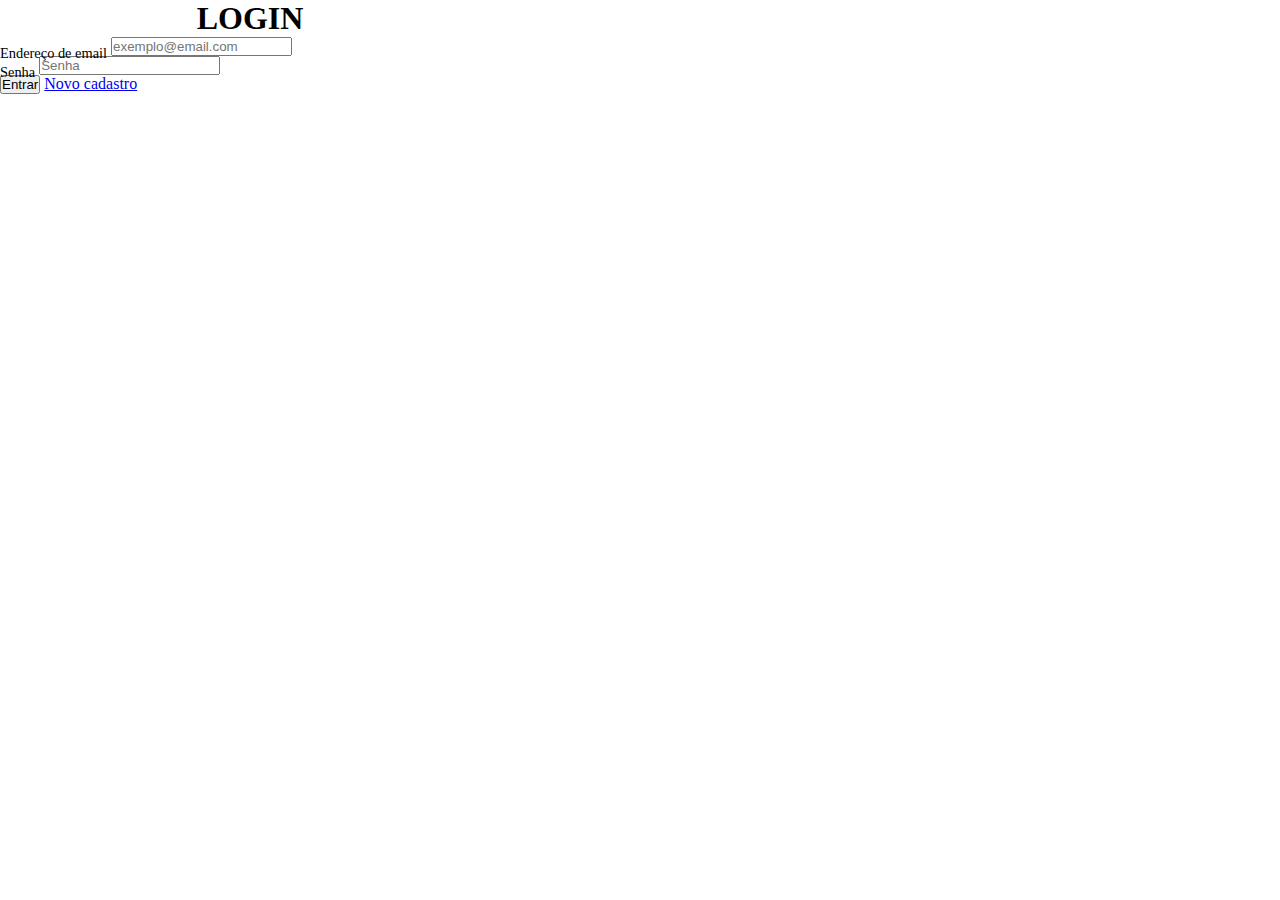
==== index.html @ b013ba86 "Inicio projeto php" ====
<!DOCTYPE html>
<html lang="pt-BR">
<head>
    <meta charset="UTF-8">
    <meta http-equiv="X-UA-Compatible" content="IE=edge">
    <meta name="viewport" content="width=device-width, initial-scale=1.0">
    <title>Login</title>
    <link rel="stylesheet" href="https://stackpath.bootstrapcdn.com/bootstrap/4.1.3/css/bootstrap.min.css" integrity="sha384-MCw98/SFnGE8fJT3GXwEOngsV7Zt27NXFoaoApmYm81iuXoPkFOJwJ8ERdknLPMO" crossorigin="anonymous">
    <link rel="stylesheet" href="css/styleLogin.css">
</head>
<body>
    
    <form class="container mt-5" style="max-width: 500px;">
        <h1 style="text-align: center;">LOGIN</h1>
        <div class="form-login">
            <div class="form-group">
                <label for="exampleInputEmail1" class="label">Endereço de email</label>
                <input type="email" class="form-control" aria-describedby="emailHelp" placeholder="exemplo@email.com" name="email" id="email">
            </div>
            <div class="form-group">
                <label for="exampleInputPassword1" class="label">Senha</label>
                <input type="password" class="form-control" placeholder="Senha" name="senha" id="senha">
            </div>
            <div class="form-group">
                <button type="submit" class="btn btn-primary">Entrar</button>
                <a href="pages/cadastrar.html">Novo cadastro</a>
            </div>
        </div>
    </form>



    <!-- JAVASCRIPT BOOTSTRAP -->
    <script src="js/login.js"></script>

    <script src="https://code.jquery.com/jquery-3.3.1.slim.min.js" integrity="sha384-q8i/X+965DzO0rT7abK41JStQIAqVgRVzpbzo5smXKp4YfRvH+8abtTE1Pi6jizo" crossorigin="anonymous"></script>
    <script src="https://cdnjs.cloudflare.com/ajax/libs/popper.js/1.14.3/umd/popper.min.js" integrity="sha384-ZMP7rVo3mIykV+2+9J3UJ46jBk0WLaUAdn689aCwoqbBJiSnjAK/l8WvCWPIPm49" crossorigin="anonymous"></script>
    <script src="https://stackpath.bootstrapcdn.com/bootstrap/4.1.3/js/bootstrap.min.js" integrity="sha384-ChfqqxuZUCnJSK3+MXmPNIyE6ZbWh2IMqE241rYiqJxyMiZ6OW/JmZQ5stwEULTy" crossorigin="anonymous"></script>
</body>
</html>
---- css/styleLogin.css ----
@charset "Utf-8";

* {
    padding: 0;
    margin: 0;
    box-sizing: border-box;
}

body {
    overflow: hidden;
    align-items: center;
}

.label {
    position: relative;
    font-size: .9rem;
    bottom: -7px;
}
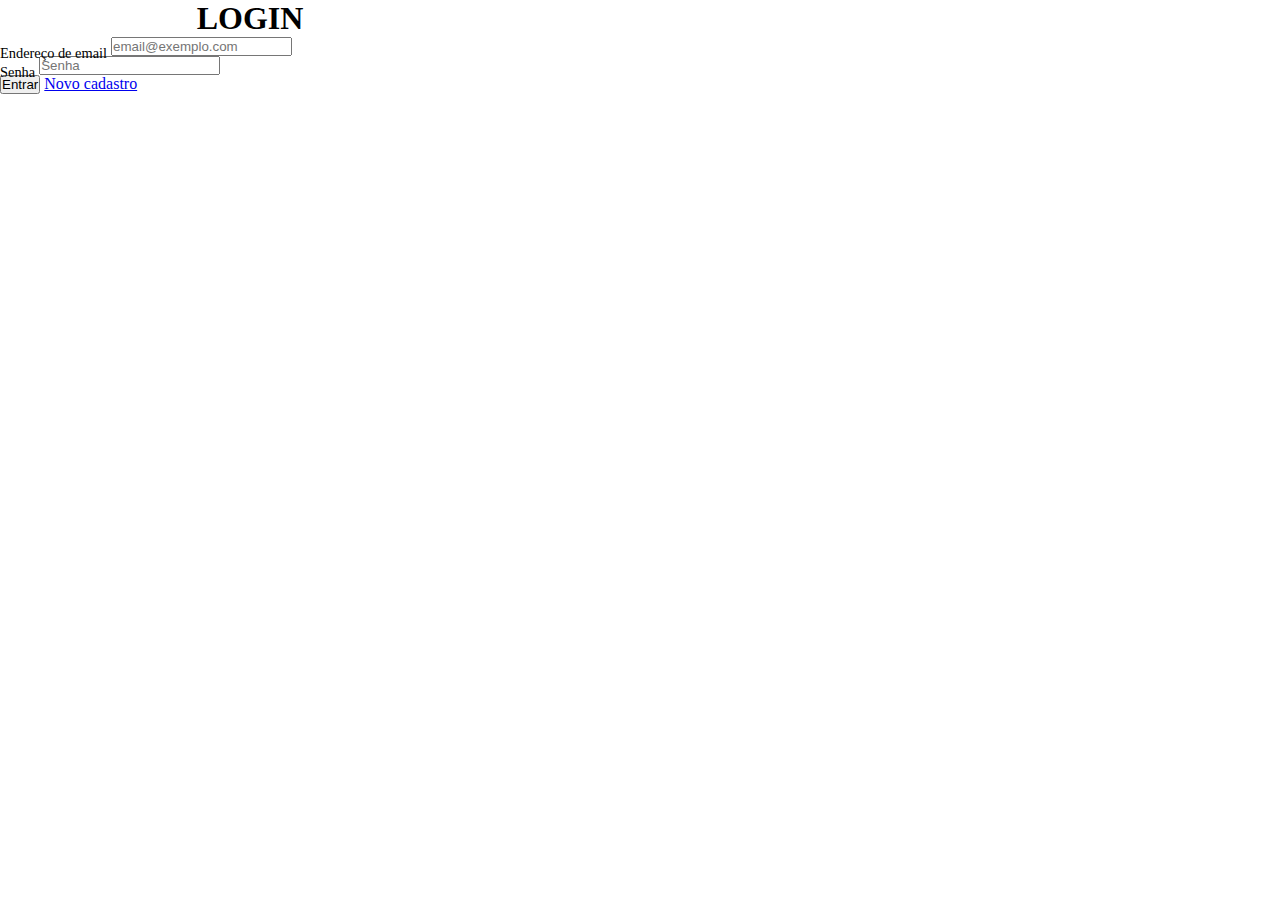
==== commit d487789d: "Função pedidos para guardar no banco de dados" ====
--- a/index.html
+++ b/index.html
@@ -15,14 +15,14 @@
         <div class="form-login">
             <div class="form-group">
                 <label for="exampleInputEmail1" class="label">Endereço de email</label>
-                <input type="email" class="form-control" aria-describedby="emailHelp" placeholder="exemplo@email.com" name="email" id="email">
+                <input type="email" class="form-control" aria-describedby="emailHelp" placeholder="email@exemplo.com" name="login" id="login">
             </div>
             <div class="form-group">
                 <label for="exampleInputPassword1" class="label">Senha</label>
                 <input type="password" class="form-control" placeholder="Senha" name="senha" id="senha">
             </div>
             <div class="form-group">
-                <button type="submit" class="btn btn-primary">Entrar</button>
+                <button type="submit" class="btn btn-primary" id="entrar">Entrar</button>
                 <a href="pages/cadastrar.html">Novo cadastro</a>
             </div>
         </div>
